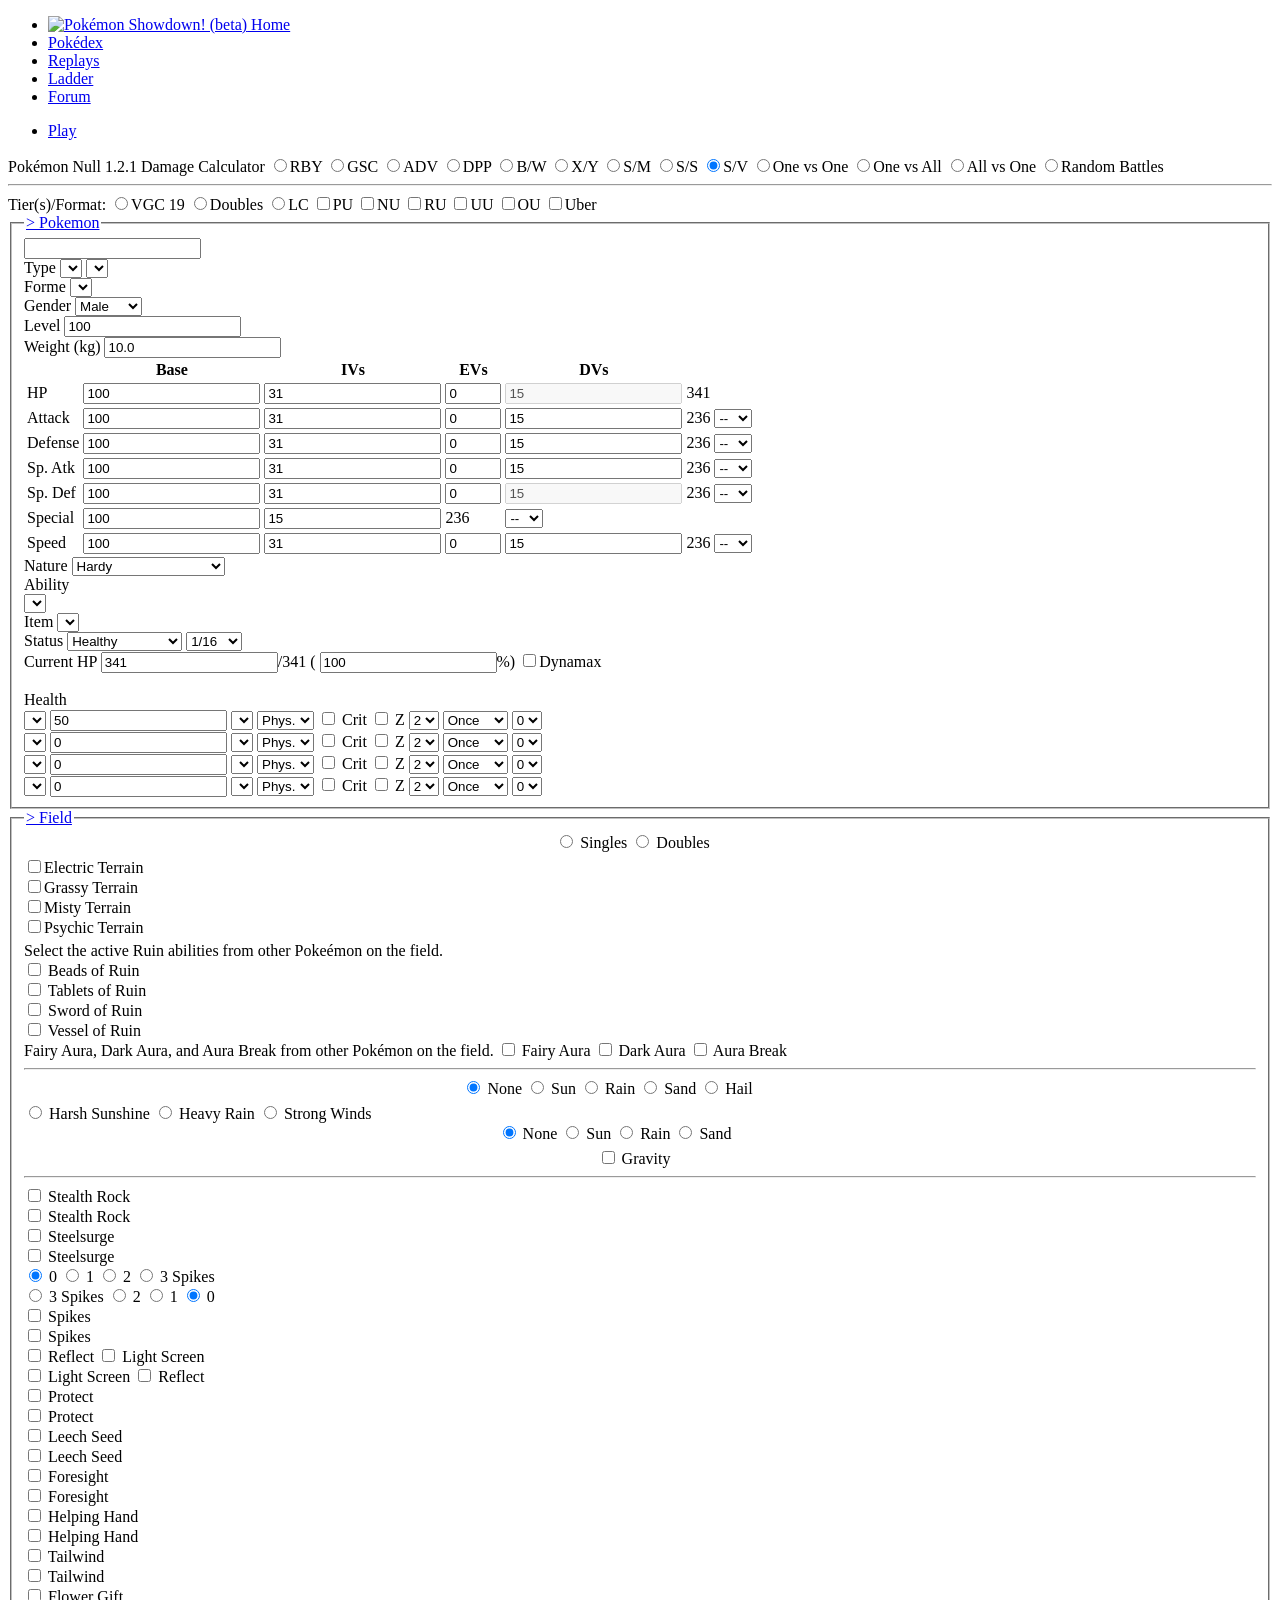
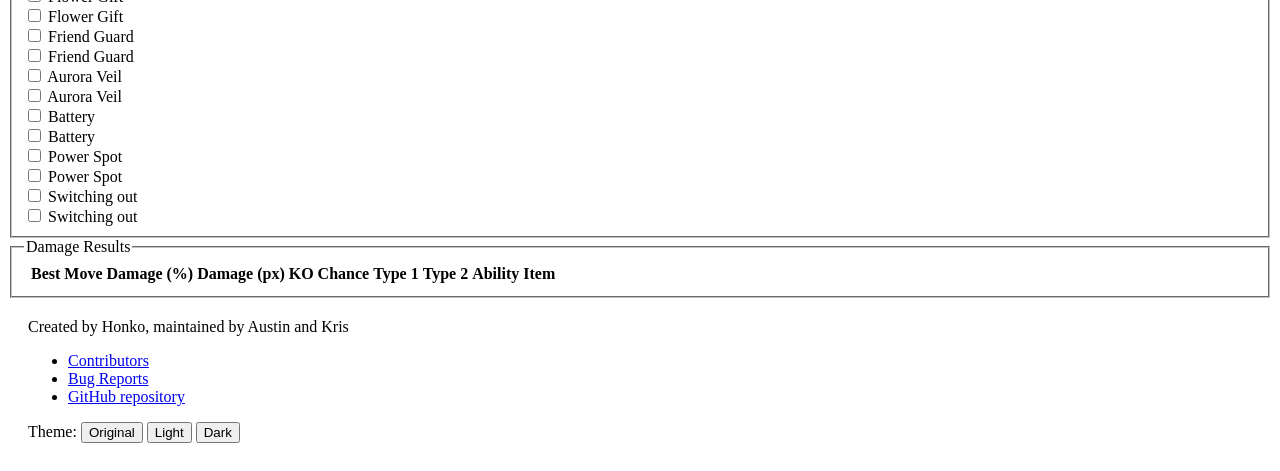
==== docs/honkalculate.html @ 940d75d3 "updated for 1.2.1 updated sets added prestatus function on opponents side" ====
<!DOCTYPE html>
<html lang="en">

<head>
    <meta charset="UTF-8" />
    <title>Pok&eacute;mon Null 1.2.1 Damage Calculator</title>
    <link type="text/css" rel="stylesheet" href="./css/vendor/bootstrap.css" />
    <link type="text/css" rel="stylesheet" href="https://cdn.datatables.net/1.10.4/css/jquery.dataTables.min.css" />
    <link type="text/css" rel="stylesheet" href="https://cdn.datatables.net/colvis/1.1.1/css/dataTables.colVis.css" />
    <link type="text/css" rel="stylesheet" href="./js/vendor/select2/select2.css" />
    <link type="text/css" rel="stylesheet" href="./css/main.css?" />
    <link type="text/css" rel="stylesheet" href="./css/dark-theme.css" id="dark-theme-styles">
    <link type="text/css" rel="stylesheet" href="./css/theme-original-dark.css" id="theme-original-dark-styles">
    <!-- Global site tag (gtag.js) - Google Analytics -->
    <script async src="https://www.googletagmanager.com/gtag/js?id=UA-26211653-3"></script>
    <script>
        window.dataLayer = window.dataLayer || [];
        function gtag(){dataLayer.push(arguments);}
        gtag('js', new Date());

        gtag('config', 'UA-26211653-3');

        window.onerror = function(err, uri, line) {
            gtag('event', 'exception', {'description': uri + ':' + line + ': ' + err});
            return false;
        };
    </script>
        <!-- Immediately loads the dark theme in order to reduce FOIT -->
        <script>
            (function () {
                var el = document.getElementById('dark-theme-styles');
                var theme = localStorage.getItem('theme');
                if (theme !== 'light' && theme !== 'dark' && theme !== 'original') {
                    var legacy = localStorage.getItem('darkTheme');
                    if (legacy === 'true') theme = 'dark';
                    else if (legacy === 'false') theme = 'light';
                    else theme = 'original';
                }
                if (theme === 'light') {
                    el.disabled = true;
                    document.documentElement.style.setProperty('--fieldset-color', 'white');
                } else {
                    el.disabled = false;
                    document.documentElement.style.removeProperty('--fieldset-color');
                    if (theme === 'original') {
                        document.documentElement.classList.add('theme-original-dark');
                    }
                }
            })();
        </script>
</head>

<body class="dark-theme">

<div class="header"><div class="header-inner">
    <ul class="nav">
        <li><a class="button nav-first" href="//pokemonshowdown.com"><img src="./img/pokemonshowdownbeta.png" alt="Pok&eacute;mon Showdown! (beta)" /> Home</a></li>
        <li><a class="button" href="//dex.pokemonshowdown.com">Pok&eacute;dex</a></li>
        <li><a class="button" href="//replay.pokemonshowdown.com/">Replays</a></li>
        <li><a class="button" href="//pokemonshowdown.com/ladder/">Ladder</a></li>
        <li><a class="button nav-last" href="//pokemonshowdown.com/forums/">Forum</a></li>
    </ul>
    <ul class="nav nav-play">
        <li><a class="button greenbutton nav-first nav-last" href="//play.pokemonshowdown.com/">Play</a></li>
    </ul>
    <div style="clear:both"></div>
</div></div>
<div class="wrapper">

    <div>
        <span class="title-text">Pok&eacute;mon Null 1.2.1 Damage Calculator</span>
        <span class="genSelection" aria-labelledby="selectGenInstruction" role="radiogroup" title="Select the generation.">
            <input class="gen visually-hidden" type="radio" name="gen" value="1" id="gen1" /><label class="btn btn-small btn-left" for="gen1">RBY</label>
            <input class="gen visually-hidden" type="radio" name="gen" value="2" id="gen2" /><label class="btn btn-small btn-mid" for="gen2">GSC</label>
            <input class="gen visually-hidden" type="radio" name="gen" value="3" id="gen3" /><label class="btn btn-small btn-mid" for="gen3">ADV</label>
            <input class="gen visually-hidden" type="radio" name="gen" value="4" id="gen4" /><label class="btn btn-small btn-mid" for="gen4">DPP</label>
            <input class="gen visually-hidden" type="radio" name="gen" value="5" id="gen5" /><label class="btn btn-small btn-mid" for="gen5">B/W</label>
            <input class="gen visually-hidden" type="radio" name="gen" value="6" id="gen6" /><label class="btn btn-small btn-mid" for="gen6">X/Y</label>
            <input class="gen visually-hidden" type="radio" name="gen" value="7" id="gen7" /><label class="btn btn-small btn-mid" for="gen7">S/M</label>
			   <input class="gen visually-hidden" type="radio" name="gen" value="8" id="gen8" /><label class="btn btn-small btn-mid" for="gen8">S/S</label>
			   <input class="gen visually-hidden" type="radio" name="gen" value="9" id="gen9" checked="checked" /><label class="btn btn-small btn-right gen-specific g9" for="gen9">S/V</label>
        </span>
        <span class="modeSelection" aria-labelledby="selectModeInstruction" role="radiogroup" title="Select the calculator's mode of function.">
            <input class="mode visually-hidden" type="radio" name="mode" id="one-vs-one" /><label class="btn btn-left" for="one-vs-one">One vs One</label>
            <input class="mode visually-hidden" type="radio" name="mode" id="one-vs-all" /><label class="btn btn-mid" for="one-vs-all">One vs All</label>
            <input class="mode visually-hidden" type="radio" name="mode" id="all-vs-one" /><label class="btn btn-mid" for="all-vs-one">All vs One</label>
            <input class="mode visually-hidden" type="radio" name="mode" id="randoms" /><label class="btn btn-right" for="randoms">Random Battles</label>
        </span>
    </div>
    <hr />
    <div>
        <span class="title-text">Tier(s)/Format: </span>
        <span class="tiers" title="Select the tier(s)/format.">
            <input class="visually-hidden" type="radio" name="tier" id="VGC17" /><label class="btn btn-left gen-specific g7" for="VGC19">VGC 19</label>
            <input class="visually-hidden" type="radio" name="tier" id="Doubles" /><label class="btn btn-mid gen-specific g5 g6 g7 g8 g9" for="Doubles">Doubles</label>
            <input class="visually-hidden" type="radio" name="tier" id="LC" /><label class="btn btn-mid gen-specific g4 g5 g6 g7 g8 g9" for="LC">LC</label>
            <input class="visually-hidden" type="checkbox" name="tier" id="PU" /><label class="btn btn-mid gen-specific g6 g7 g8 g9" for="PU">PU</label>
            <input class="visually-hidden" type="checkbox" name="tier" id="NU" /><label class="btn btn-mid gen-specific g3 g4 g5 g6 g7 g8 g9" for="NU">NU</label>
            <input class="visually-hidden" type="checkbox" name="tier" id="RU" /><label class="btn btn-mid gen-specific g5 g6 g7 g8 g9" for="RU">RU</label>
            <input class="visually-hidden" type="checkbox" name="tier" id="UU" /><label class="btn btn-mid" for="UU">UU</label>
            <input class="visually-hidden" type="checkbox" name="tier" id="OU" /><label class="btn btn-mid" for="OU">OU</label>
            <input class="visually-hidden" type="checkbox" name="tier" id="Uber" /><label class="btn btn-right" for="Uber">Uber</label>
    </span>
    </div>

</div>

    <div class="panel-group" id="accordion">
        <fieldset class="panel panel-default poke-info" id="p1">
            <legend class="panel-heading panel-title">
                <a data-toggle="collapse" data-parent="#accordion" href="#collapseOne" class="collapsible-link">> Pokemon</a>
            </legend>
            <div id="collapseOne" class="panel-collapse collapse in">
                <div class="panel-body">
                    <input type="text" class="set-selector" />
                    <div class="info-group top">
                        <div>
                            <label>Type</label>
                            <select class="type1 terrain-trigger"></select>
                            <select class="type2 terrain-trigger"></select>
                        </div>
                        <div class="hide">
                            <label>Forme</label>
                            <select class="forme calc-trigger"></select>
                        </div>
                        <div class="hide">
                            <label>Gender</label>
                            <select class="gender calc-trigger"><option></option><option selected="selected">Male</option><option>Female</option></select>
                        </div>
                        <div>
                            <label>Level</label>
                            <input class="level" value="100" />
                        </div>
                        <div class="hide">
                            <label>Weight (kg)</label>
                            <input class="weight" value="10.0" />
                        </div>
                    </div>
                    <div class="info-group">
                        <table>
                            <tr>
                                <th></th>
                                <th>Base</th>
                                <th class="gen-specific g3 g4 g5 g6 g7 g8 g9">IVs</th>
                                <th class="gen-specific g3 g4 g5 g6 g7 g8 g9">EVs</th>
                                <th class="gen-specific g1 g2 hide">DVs</th>
                                <th></th>
                                <th></th>
                            </tr>
                            <tr class="hp">
                                <td>
                                    <label>HP</label>
                                </td>
                                <td>
                                    <input class="base" value="100" />
                                </td>
                                <td class="gen-specific g3 g4 g5 g6 g7 g8 g9">
                                    <input class="ivs" value="31" />
                                </td>
                                <td class="gen-specific g3 g4 g5 g6 g7 g8 g9">
                                    <input class="evs" type="number" min="0" max="252" step="4" value="0" />
                                </td>
                                <td class="gen-specific g1 g2 hide">
                                    <input class="dvs" value="15" disabled="disabled" />
                                </td>
                                <td><span class="total">341</span>
                                </td>
                                <td></td>
                            </tr>
                            <tr class="at">
                                <td>
                                    <label>Attack</label>
                                </td>
                                <td>
                                    <input class="base" value="100" />
                                </td>
                                <td class="gen-specific g3 g4 g5 g6 g7 g8 g9">
                                    <input class="ivs" value="31" />
                                </td>
                                <td class="gen-specific g3 g4 g5 g6 g7 g8 g9">
                                    <input class="evs" type="number" min="0" max="252" step="4" value="0" />
                                </td>
                                <td class="gen-specific g1 g2 hide">
                                    <input class="dvs" value="15" />
                                </td>
                                <td><span class="total">236</span>
                                </td>
                                <td>
                                    <select class="boost">
                                        <option value="6">+6</option>
                                        <option value="5">+5</option>
                                        <option value="4">+4</option>
                                        <option value="3">+3</option>
                                        <option value="2">+2</option>
                                        <option value="1">+1</option>
                                        <option value="0" selected="selected">--</option>
                                        <option value="-1">-1</option>
                                        <option value="-2">-2</option>
                                        <option value="-3">-3</option>
                                        <option value="-4">-4</option>
                                        <option value="-5">-5</option>
                                        <option value="-6">-6</option>
                                    </select>
                                </td>
                            </tr>
                            <tr class="df">
                                <td>
                                    <label>Defense</label>
                                </td>
                                <td>
                                    <input class="base" value="100" />
                                </td>
                                <td class="gen-specific g3 g4 g5 g6 g7 g8 g9">
                                    <input class="ivs" value="31" />
                                </td>
                                <td class="gen-specific g3 g4 g5 g6 g7 g8 g9">
                                    <input class="evs" type="number" min="0" max="252" step="4" value="0" />
                                </td>
                                <td class="gen-specific g1 g2 hide">
                                    <input class="dvs" value="15" />
                                </td>
                                <td><span class="total">236</span>
                                </td>
                                <td>
                                    <select class="boost">
                                        <option value="6">+6</option>
                                        <option value="5">+5</option>
                                        <option value="4">+4</option>
                                        <option value="3">+3</option>
                                        <option value="2">+2</option>
                                        <option value="1">+1</option>
                                        <option value="0" selected="selected">--</option>
                                        <option value="-1">-1</option>
                                        <option value="-2">-2</option>
                                        <option value="-3">-3</option>
                                        <option value="-4">-4</option>
                                        <option value="-5">-5</option>
                                        <option value="-6">-6</option>
                                    </select>
                                </td>
                            </tr>
                            <tr class="sa gen-specific g2 g3 g4 g5 g6 g7 g8 g9">
                                <td>
                                    <label>Sp. Atk</label>
                                </td>
                                <td>
                                    <input class="base" value="100" />
                                </td>
                                <td class="gen-specific g3 g4 g5 g6 g7 g8 g9">
                                    <input class="ivs" value="31" />
                                </td>
                                <td class="gen-specific g3 g4 g5 g6 g7 g8 g9">
                                    <input class="evs" type="number" min="0" max="252" step="4" value="0" />
                                </td>
                                <td class="gen-specific g1 g2 hide">
                                    <input class="dvs" value="15" />
                                </td>
                                <td><span class="total">236</span>
                                </td>
                                <td>
                                    <select class="boost">
                                        <option value="6">+6</option>
                                        <option value="5">+5</option>
                                        <option value="4">+4</option>
                                        <option value="3">+3</option>
                                        <option value="2">+2</option>
                                        <option value="1">+1</option>
                                        <option value="0" selected="selected">--</option>
                                        <option value="-1">-1</option>
                                        <option value="-2">-2</option>
                                        <option value="-3">-3</option>
                                        <option value="-4">-4</option>
                                        <option value="-5">-5</option>
                                        <option value="-6">-6</option>
                                    </select>
                                </td>
                            </tr>
                            <tr class="sd gen-specific g2 g3 g4 g5 g6 g7 g8 g9">
                                <td>
                                    <label>Sp. Def</label>
                                </td>
                                <td>
                                    <input class="base" value="100" />
                                </td>
                                <td class="gen-specific g3 g4 g5 g6 g7 g8 g9">
                                    <input class="ivs" value="31" />
                                </td>
                                <td class="gen-specific g3 g4 g5 g6 g7 g8 g9">
                                    <input class="evs" type="number" min="0" max="252" step="4" value="0" />
                                </td>
                                <td class="gen-specific g1 g2 hide">
                                    <input class="dvs" value="15" disabled="disabled" />
                                </td>
                                <td><span class="total">236</span>
                                </td>
                                <td>
                                    <select class="boost">
                                        <option value="6">+6</option>
                                        <option value="5">+5</option>
                                        <option value="4">+4</option>
                                        <option value="3">+3</option>
                                        <option value="2">+2</option>
                                        <option value="1">+1</option>
                                        <option value="0" selected="selected">--</option>
                                        <option value="-1">-1</option>
                                        <option value="-2">-2</option>
                                        <option value="-3">-3</option>
                                        <option value="-4">-4</option>
                                        <option value="-5">-5</option>
                                        <option value="-6">-6</option>
                                    </select>
                                </td>
                            </tr>
                            <tr class="sl gen-specific g1 hide">
                                <td>
                                    <label>Special</label>
                                </td>
                                <td>
                                    <input class="base" value="100" />
                                </td>
                                <td>
                                    <input class="dvs" value="15" />
                                </td>
                                <td><span class="total">236</span>
                                </td>
                                <td>
                                    <select class="boost">
                                        <option value="6">+6</option>
                                        <option value="5">+5</option>
                                        <option value="4">+4</option>
                                        <option value="3">+3</option>
                                        <option value="2">+2</option>
                                        <option value="1">+1</option>
                                        <option value="0" selected="selected">--</option>
                                        <option value="-1">-1</option>
                                        <option value="-2">-2</option>
                                        <option value="-3">-3</option>
                                        <option value="-4">-4</option>
                                        <option value="-5">-5</option>
                                        <option value="-6">-6</option>
                                    </select>
                                </td>
                            </tr>
                            <tr class="sp">
                                <td>
                                    <label>Speed</label>
                                </td>
                                <td>
                                    <input class="base" value="100" />
                                </td>
                                <td class="gen-specific g3 g4 g5 g6 g7 g8 g9">
                                    <input class="ivs" value="31" />
                                </td>
                                <td class="gen-specific g3 g4 g5 g6 g7 g8 g9">
                                    <input class="evs" type="number" min="0" max="252" step="4" value="0" />
                                </td>
                                <td class="gen-specific g1 g2 hide">
                                    <input class="dvs" value="15" />
                                </td>
                                <td><span class="total">236</span>
                                </td>
                                <td>
                                    <select class="boost">
                                        <option value="6">+6</option>
                                        <option value="5">+5</option>
                                        <option value="4">+4</option>
                                        <option value="3">+3</option>
                                        <option value="2">+2</option>
                                        <option value="1">+1</option>
                                        <option value="0" selected="selected">--</option>
                                        <option value="-1">-1</option>
                                        <option value="-2">-2</option>
                                        <option value="-3">-3</option>
                                        <option value="-4">-4</option>
                                        <option value="-5">-5</option>
                                        <option value="-6">-6</option>
                                    </select>
                                </td>
                            </tr>
                        </table>
                    </div>
                    <div class="info-group info-selectors">
                        <div class="gen-specific g3 g4 g5 g6 g7 g8 g9">
                            <label>Nature</label>
                            <select class="nature">
                                <option value="Adamant">Adamant (+Atk, -SpA)</option>
                                <option value="Bashful">Bashful</option>
                                <option value="Bold">Bold (+Def, -Atk)</option>
                                <option value="Brave">Brave (+Atk, -Spe)</option>
                                <option value="Calm">Calm (+SpD, -Atk)</option>
                                <option value="Careful">Careful (+SpD, -SpA)</option>
                                <option value="Docile">Docile</option>
                                <option value="Gentle">Gentle (+SpD, -Def)</option>
                                <option value="Hardy" selected="selected">Hardy</option>
                                <option value="Hasty">Hasty (+Spe, -Def)</option>
                                <option value="Impish">Impish (+Def, -SpA)</option>
                                <option value="Jolly">Jolly (+Spe, -SpA)</option>
                                <option value="Lax">Lax (+Def, -SpD)</option>
                                <option value="Lonely">Lonely (+Atk, -Def)</option>
                                <option value="Mild">Mild (+SpA, -Def)</option>
                                <option value="Modest">Modest (+SpA, -Atk)</option>
                                <option value="Naive">Naive (+Spe, -SpD)</option>
                                <option value="Naughty">Naughty (+Atk, -SpD)</option>
                                <option value="Quiet">Quiet (+SpA, -Spe)</option>
                                <option value="Quirky">Quirky</option>
                                <option value="Rash">Rash (+SpA, -SpD)</option>
                                <option value="Relaxed">Relaxed (+Def, -Spe)</option>
                                <option value="Sassy">Sassy (+SpD, -Spe)</option>
                                <option value="Serious">Serious</option>
                                <option value="Timid">Timid (+Spe, -Atk)</option>
                            </select>
                        </div>
                        <div class="gen-specific g3 g4 g5 g6 g7 g8 g9">
                            <label>Ability</label>
                            <div class="ability-and-boost-wrap">
                                <select class="ability terrain-trigger"></select>
                                <select hidden aria-label="Boosted Stat" title="What stat is boosted by this ability?" class="boostedStat calc-trigger">
                                    <option value="auto">Auto-Select</option>
                                    <option value="">Inactive</option>
                                    <option value="atk">Attack</option>
                                    <option value="def">Defense</option>
                                    <option value="spa">Special Attack</option>
                                    <option value="spd">Special Defense</option>
                                    <option value="spe">Speed</option>
                                </select>
                                <select hidden aria-label="Allies fainted" class="alliesFainted calc-trigger">
                                    <option value="0">Zero allies fainted</option>
                                    <option value="1">One ally fainted</option>
                                    <option value="2">Two allies fainted</option>
                                    <option value="3">Three allies fainted</option>
                                    <option value="4">Four allies fainted</option>
                                    <option value="5">Five allies fainted</option>
                                </select>
                            </div>
                            <input hidden type="checkbox" title= "Is this ability active?" class="abilityToggle">
                        </div>
                        <div class="gen-specific g2 g3 g4 g5 g6 g7 g8 g9">
                            <label>Item</label>
                            <select class="item terrain-trigger"></select>
                        </div>
                        <div>
                            <label>Status</label>
                            <select class="status">
                                <option value="Healthy">Healthy</option>
                                <option value="Poisoned">Poisoned</option>
                                <option value="Badly Poisoned">Badly Poisoned</option>
                                <option value="Burned">Burned</option>
                                <option value="Paralyzed">Paralyzed</option>
                                <option value="Asleep">Asleep</option>
                                <option value="Frozen">Frozen</option>
                            </select>
                            <select class="toxic-counter hide">
                                <option value="1">1/16</option>
                                <option value="2">2/16</option>
                                <option value="3">3/16</option>
                                <option value="4">4/16</option>
                                <option value="5">5/16</option>
                                <option value="6">6/16</option>
                                <option value="7">7/16</option>
                                <option value="8">8/16</option>
                                <option value="9">9/16</option>
                                <option value="10">10/16</option>
                                <option value="11">11/16</option>
                                <option value="12">12/16</option>
                                <option value="13">13/16</option>
                                <option value="14">14/16</option>
                                <option value="15">15/16</option>
                            </select>
                        </div>
                    </div>
                    <div class="info-group">
                        <label>Current HP</label>
                        <input class="current-hp" value="341" />/<span class="max-hp">341</span> (
                        <input class="percent-hp" value="100" />%)
						 <input class="max calc-trigger btn-input" type="checkbox" id="maxL" /><label class="btn btn-wide gen-specific g8 g9" for="maxL" title="Use the corresponding Max Move?">Dynamax</label>
                        <br />
                        <br />
                        Health <div class="hpbar"></div>
                    </div>
                    <div class="move1">
                        <select class="move-selector small-select"></select>
                        <input class="move-bp" value="50" />
                        <select class="move-type"></select>
                        <select class="move-cat gen-specific g4 g5 g6 g7 g8 g9">
                            <option value="Physical">Phys.</option>
                            <option value="Special">Spec.</option>
                        </select>
                        <input class="move-crit visually-hidden" type="checkbox" id="critL1" />
                        <label class="btn crit-btn" for="critL1" title="Force this attack to be a critical hit?">Crit</label>
                        <input class="move-z visually-hidden" type="checkbox" id="zL1"/>
                        <label class="btn z-btn gen-specific g7" for="zL1" title="Make this attack a Z-move?">Z</label>
                        <select class="move-hits hide">
                            <option value="2">2</option>
                            <option value="3">3</option>
                            <option value="4">4</option>
                            <option value="5">5</option>
                        </select>
                        <select class="stat-drops calc-trigger hide" title="How many times was this move used in a row?">
                            <option value="1">Once</option>
                            <option value="2">Twice</option>
                            <option value="3">3 times</option>
                            <option value="4">4 times</option>
                            <option value="5">5 times</option>
                        </select>
                        <select class="metronome calc-trigger hide" title="How many times was this move successfully and consecutively used while holding Metronome before this turn?">
                            <option value="0">0</option>
                            <option value="1">1</option>
                            <option value="2">2</option>
                            <option value="3">3</option>
                            <option value="4">4</option>
                            <option value="5">5</option>
                        </select>
                    </div>
                    <div class="move2">
                        <select class="move-selector small-select"></select>
                        <input class="move-bp" value="0" />
                        <select class="move-type"></select>
                        <select class="move-cat gen-specific g4 g5 g6 g7 g8 g9">
                            <option value="Physical">Phys.</option>
                            <option value="Special">Spec.</option>
                        </select>
                        <input class="move-crit visually-hidden" type="checkbox" id="critL2" />
                        <label class="btn crit-btn" for="critL2" title="Force this attack to be a critical hit?">Crit</label>
                        <input class="move-z visually-hidden" type="checkbox" id="zL2"/>
                        <label class="btn z-btn gen-specific g7" for="zL2" title="Make this attack a Z-move?">Z</label>
                        <select class="move-hits hide">
                            <option value="2">2</option>
                            <option value="3">3</option>
                            <option value="4">4</option>
                            <option value="5">5</option>
                        </select>
                        <select class="stat-drops calc-trigger hide" title="How many times was this move used in a row?">
                            <option value="1">Once</option>
                            <option value="2">Twice</option>
                            <option value="3">3 times</option>
                            <option value="4">4 times</option>
                            <option value="5">5 times</option>
                        </select>
                        <select class="metronome calc-trigger hide" title="How many times was this move successfully and consecutively used while holding Metronome before this turn?">
                            <option value="0">0</option>
                            <option value="1">1</option>
                            <option value="2">2</option>
                            <option value="3">3</option>
                            <option value="4">4</option>
                            <option value="5">5</option>
                        </select>
                    </div>
                    <div class="move3">
                        <select class="move-selector small-select"></select>
                        <input class="move-bp" value="0" />
                        <select class="move-type"></select>
                        <select class="move-cat gen-specific g4 g5 g6 g7 g8 g9">
                            <option value="Physical">Phys.</option>
                            <option value="Special">Spec.</option>
                        </select>
                        <input class="move-crit visually-hidden" type="checkbox" id="critL3" />
                        <label class="btn crit-btn" for="critL3" title="Force this attack to be a critical hit?">Crit</label>
                        <input class="move-z visually-hidden" type="checkbox" id="zL3"/>
                        <label class="btn z-btn gen-specific g7" for="zL3" title="Make this attack a Z-move?">Z</label>
                        <select class="move-hits hide">
                            <option value="2">2</option>
                            <option value="3">3</option>
                            <option value="4">4</option>
                            <option value="5">5</option>
                        </select>
                        <select class="stat-drops calc-trigger hide" title="How many times was this move used in a row?">
                            <option value="1">Once</option>
                            <option value="2">Twice</option>
                            <option value="3">3 times</option>
                            <option value="4">4 times</option>
                            <option value="5">5 times</option>
                        </select>
                        <select class="metronome calc-trigger hide" title="How many times was this move successfully and consecutively used while holding Metronome before this turn?">
                            <option value="0">0</option>
                            <option value="1">1</option>
                            <option value="2">2</option>
                            <option value="3">3</option>
                            <option value="4">4</option>
                            <option value="5">5</option>
                        </select>
                    </div>
                    <div class="move4">
                        <select class="move-selector small-select"></select>
                        <input class="move-bp" value="0" />
                        <select class="move-type"></select>
                        <select class="move-cat gen-specific g4 g5 g6 g7 g8 g9">
                            <option value="Physical">Phys.</option>
                            <option value="Special">Spec.</option>
                        </select>
                        <input class="move-crit visually-hidden" type="checkbox" id="critL4" />
                        <label class="btn crit-btn" for="critL4" title="Force this attack to be a critical hit?">Crit</label>
                        <input class="move-z visually-hidden" type="checkbox" id="zL4"/>
                        <label class="btn z-btn gen-specific g7" for="zL4" title="Make this attack a Z-move?">Z</label>
                        <select class="move-hits hide">
                            <option value="2">2</option>
                            <option value="3">3</option>
                            <option value="4">4</option>
                            <option value="5">5</option>
                        </select>
                        <select class="stat-drops calc-trigger hide" title="How many times was this move used in a row?">
                            <option value="1">Once</option>
                            <option value="2">Twice</option>
                            <option value="3">3 times</option>
                            <option value="4">4 times</option>
                            <option value="5">5 times</option>
                        </select>
                        <select class="metronome calc-trigger hide" title="How many times was this move successfully and consecutively used while holding Metronome before this turn?">
                            <option value="0">0</option>
                            <option value="1">1</option>
                            <option value="2">2</option>
                            <option value="3">3</option>
                            <option value="4">4</option>
                            <option value="5">5</option>
                        </select>
                    </div>
                </div>
            </div>
        </fieldset>
        <fieldset class="panel panel-default field-info">
            <legend class="panel-heading panel-title">
                <a data-toggle="collapse" data-parent="#accordion" href="#collapseTwo" class="collapsible-link">> Field</a>
            </legend>
            <div id="collapseTwo" class="panel-collapse collapse">
                <div class="panel-body">
                    <div class="gen-specific g3 g4 g5 g6 g7 g8 g9" style="width: 10.6em; margin: 0 auto 5px;" title="Select the battle format.">
                        <input class="visually-hidden" type="radio" name="format" value="Singles" id="singles-format" />
                        <label class="btn btn-left" for="singles-format">Singles</label>
                        <input class="visually-hidden" type="radio" name="format" value="Doubles" id="doubles-format" />
                        <label class="btn btn-right" for="doubles-format">Doubles</label>
                    </div>
                    <div title="Select the current terrain.">
                        <div class="terrain-button-grid">
                            <div class="terrain-cell gen-specific g6 g7 g8 g9">
                                <input class="visually-hidden terrain-trigger calc-trigger" type="checkbox" name="terrain" value="Electric" id="electric" /><label class="btn btn-xxxwide btn-left" for="electric">Electric Terrain</label>
                            </div>
                            <div class="terrain-cell gen-specific g6 g7 g8 g9">
                                <input class="visually-hidden terrain-trigger calc-trigger" type="checkbox" name="terrain" value="Grassy" id="grassy" /><label class="btn btn-xxxwide btn-mid" for="grassy">Grassy Terrain</label>
                            </div>
                            <div class="terrain-cell gen-specific g6 g7 g8 g9">
                                <input class="visually-hidden terrain-trigger calc-trigger" type="checkbox" name="terrain" value="Misty" id="misty" /><label class="btn btn-xxxwide btn-right" for="misty">Misty Terrain</label>
                            </div>
                            <div class="terrain-cell terrain-cell-span-mid gen-specific g7 g8 g9">
                                <input class="visually-hidden terrain-trigger calc-trigger" type="checkbox" name="terrain" value="Psychic" id="psychic" /><label class="btn btn-xxxwide btn-mid" for="psychic">Psychic Terrain</label>
                            </div>
                        </div>
                    </div>
						  <div aria-labelledby="selectRuinInstruction selectFieldAuraInstruction" class="gen-specific g9 format-specific doubles" role="group" style="margin: 5px auto auto;" title="Ruin abilities and Fairy/Dark Aura / Aura Break from other Pok&eacute;mon on the field (doubles).">
								<span class="visually-hidden" id="selectRuinInstruction">Select the active Ruin abilities from other Poke&eacute;mon on the field.</span>
								<div class="ruin-button-grid">
									<div class="ruin-cell">
										<input class="visually-hidden calc-trigger" type="checkbox" name="ruin" value="Beads" id="beads" />
										<label class="btn btn-xxxwide btn-left" for="beads">Beads of Ruin</label>
									</div>
									<div class="ruin-cell">
										<input class="visually-hidden calc-trigger" type="checkbox" name="ruin" value="Tablets" id="tablets" />
										<label class="btn btn-xxxwide btn-mid" for="tablets">Tablets of Ruin</label>
									</div>
									<div class="ruin-cell">
										<input class="visually-hidden calc-trigger" type="checkbox" name="ruin" value="Sword" id="sword" />
										<label class="btn btn-xxxwide btn-right" for="sword">Sword of Ruin</label>
									</div>
									<div class="ruin-cell ruin-cell-span-mid">
										<input class="visually-hidden calc-trigger" type="checkbox" name="ruin" value="Vessel" id="vessel" />
										<label class="btn btn-xxxwide btn-mid" for="vessel">Vessel of Ruin</label>
									</div>
								</div>
								<div class="field-aura-row">
								<span class="visually-hidden" id="selectFieldAuraInstruction">Fairy Aura, Dark Aura, and Aura Break from other Pok&eacute;mon on the field.</span>
								<input class="visually-hidden calc-trigger" type="checkbox" id="field-fairy-aura" />
								<label class="btn btn-xxxwide btn-left" for="field-fairy-aura">Fairy Aura</label>
								<input class="visually-hidden calc-trigger" type="checkbox" id="field-dark-aura" />
								<label class="btn btn-xxxwide btn-mid" for="field-dark-aura">Dark Aura</label>
								<input class="visually-hidden calc-trigger" type="checkbox" id="field-aura-break" />
								<label class="btn btn-xxxwide btn-right" for="field-aura-break">Aura Break</label>
								</div>
						  </div>
                    <hr class="gen-specific g6 g7 g8 g9" />
                    <div class="gen-specific g3 g4 g5 g6 g7 g8 g9" style="width: 22.2em; margin: 5px auto;" title="Select the current weather condition.">
                        <input class="visually-hidden" type="radio" name="weather" value="" id="clear" checked="checked" />
                        <label class="btn btn-small btn-left" for="clear">None</label>
                        <input class="visually-hidden" type="radio" name="weather" value="Sun" id="sun" />
                        <label class="btn btn-small btn-mid" for="sun">Sun</label>
                        <input class="visually-hidden" type="radio" name="weather" value="Rain" id="rain" />
                        <label class="btn btn-small btn-mid" for="rain">Rain</label>
                        <input class="visually-hidden" type="radio" name="weather" value="Sand" id="sand" />
                        <label class="btn btn-small btn-mid" for="sand">Sand</label>
                        <input class="visually-hidden" type="radio" name="weather" value="Hail" id="hail" />
                        <label class="btn btn-small btn-right" for="hail">Hail</label>
                    </div>
                    <div class="gen-specific g6 g7 g8 g9" title="Select the current weather condition.">
                        <input class="visually-hidden" type="radio" name="weather" value="Harsh Sunshine" id="harsh-sunshine" />
                        <label class="btn btn-xxxwide btn-left" for="harsh-sunshine">Harsh Sunshine</label>
                        <input class="visually-hidden" type="radio" name="weather" value="Heavy Rain" id="heavy-rain" />
                        <label class="btn btn-xxxwide btn-mid" for="heavy-rain">Heavy Rain</label>
                        <input class="visually-hidden" type="radio" name="weather" value="Strong Winds" id="strong-winds" />
                        <label class="btn btn-xxxwide btn-right" for="strong-winds">Strong Winds</label>
                    </div>
                    <div class="gen-specific g2 hide" style="width: 17.8em; margin: 0 auto 5px;" title="Select the current weather condition.">
                        <input class="visually-hidden" type="radio" name="gscWeather" value="" id="gscClear" checked="checked" />
                        <label class="btn btn-small btn-left" for="gscClear">None</label>
                        <input class="visually-hidden" type="radio" name="gscWeather" value="Sun" id="gscSun" />
                        <label class="btn btn-small btn-mid" for="gscSun">Sun</label>
                        <input class="visually-hidden" type="radio" name="gscWeather" value="Rain" id="gscRain" />
                        <label class="btn btn-small btn-mid" for="gscRain">Rain</label>
                        <input class="visually-hidden" type="radio" name="gscWeather" value="Sand" id="gscSand" />
                        <label class="btn btn-small btn-right" for="gscSand">Sand</label>
                    </div>
                    <div class="gen-specific g4 g5 g6 g7 g8 g9" style="width: 5.3em; margin: 5px auto;" title="Is gravity in effect?">
                        <input class="visually-hidden" type="checkbox" id="gravity" />
                        <label class="btn" for="gravity">Gravity</label>
                    </div>
                    <hr class="gen-specific g2 g3 g4 g5 g6 g7 g8 g9" />
                    <div class="btn-group gen-specific g4 g5 g6 g7 g8">
                        <div class="left" title="Is Stealth Rock affecting this side of the field?">
                            <input class="visually-hidden" type="checkbox" id="srL" />
                            <label class="btn btn-xwide" for="srL">Stealth Rock</label>
                        </div>
                        <div class="right" title="Is Stealth Rock affecting this side of the field?">
                            <input class="visually-hidden" type="checkbox" id="srR" />
                            <label class="btn btn-xwide" for="srR">Stealth Rock</label>
                        </div>
                    </div>
						 <div class="btn-group gen-specific g8 g9">
                        <div class="left" title="Is Steelsurge affecting this side of the field?">
                            <input class="visually-hidden" type="checkbox" id="steelsurgeL" />
                            <label class="btn btn-xwide" for="steelsurgeL">Steelsurge</label>
                        </div>
                        <div class="right" title="Is Steelsurge affecting this side of the field?">
                            <input class="visually-hidden" type="checkbox" id="steelsurgeR" />
                            <label class="btn btn-xwide" for="steelsurgeR">Steelsurge</label>
                        </div>
                    </div>
                    <div class="btn-group gen-specific g3 g4 g5 g6 g7 g8 g9">
                        <div class="left" title="Are there Spikes on this side of the field?">
                            <input class="visually-hidden" type="radio" name="spikesL" value="0" id="spikesL0" checked="checked" />
                            <label class="btn btn-xsmall btn-left" for="spikesL0">0</label>
                            <input class="visually-hidden" type="radio" name="spikesL" value="1" id="spikesL1" />
                            <label class="btn btn-xsmall btn-mid" for="spikesL1">1</label>
                            <input class="visually-hidden" type="radio" name="spikesL" value="2" id="spikesL2" />
                            <label class="btn btn-xsmall btn-mid" for="spikesL2">2</label>
                            <input class="visually-hidden" type="radio" name="spikesL" value="3" id="spikesL3" />
                            <label class="btn btn-wide btn-right" for="spikesL3">3 Spikes</label>
                        </div>
                        <div class="right" title="Are there Spikes on this side of the field?">
                            <input class="visually-hidden" type="radio" name="spikesR" value="3" id="spikesR3" />
                            <label class="btn btn-wide btn-left" for="spikesR3">3 Spikes</label>
                            <input class="visually-hidden" type="radio" name="spikesR" value="2" id="spikesR2" />
                            <label class="btn btn-xsmall btn-mid" for="spikesR2">2</label>
                            <input class="visually-hidden" type="radio" name="spikesR" value="1" id="spikesR1" />
                            <label class="btn btn-xsmall btn-mid" for="spikesR1">1</label>
                            <input class="visually-hidden" type="radio" name="spikesR" value="0" id="spikesR0" checked="checked" />
                            <label class="btn btn-xsmall btn-right" for="spikesR0">0</label>
                        </div>
                    </div>
                    <div class="btn-group gen-specific g2">
                        <div class="left" title="Are there Spikes on this side of the field?">
                            <input class="visually-hidden" type="checkbox" id="gscSpikesL" />
                            <label class="btn" for="gscSpikesL">Spikes</label>
                        </div>
                        <div class="right" title="Are there Spikes on this side of the field?">
                            <input class="visually-hidden" type="checkbox" id="gscSpikesR" />
                            <label class="btn" for="gscSpikesR">Spikes</label>
                        </div>
                    </div>
                    <div class="btn-group">
                        <div class="left" title="Is this Pok&eacute;mon protected by Reflect and/or Light Screen?">
                            <input class="visually-hidden" type="checkbox" id="reflectL" />
                            <label class="btn btn-left" for="reflectL">Reflect</label>
                            <input class="visually-hidden" type="checkbox" id="lightScreenL" />
                            <label class="btn btn-xwide btn-right" for="lightScreenL">Light Screen</label>
                        </div>
                        <div class="right" title="Is this Pok&eacute;mon protected by Reflect and/or Light Screen?">
                            <input class="visually-hidden" type="checkbox" id="lightScreenR" />
                            <label class="btn btn-xwide btn-left" for="lightScreenR">Light Screen</label>
                            <input class="visually-hidden" type="checkbox" id="reflectR" />
                            <label class="btn btn-right" for="reflectR">Reflect</label>
                        </div>
                    </div>
                    <div class="btn-group gen-specific g2 g3 g4 g5 g6 g7 g8 g9">
                        <div class="left" title="Is this Pok&eacute;mon protected?">
                            <input class="visually-hidden" type="checkbox" id="protectL" />
                            <label class="btn btn-wide" for="protectL">Protect</label>
                        </div>
                        <div class="right" title="Is this Pok&eacute;mon protected?">
                            <input class="visually-hidden" type="checkbox" id="protectR" />
                            <label class="btn btn-wide" for="protectR">Protect</label>
                        </div>
                    </div>
                    <div class="btn-group">
                        <div class="left" title="Has this Pok&eacute;mon been affected by Leech Seed?">
                            <input class="visually-hidden" type="checkbox" id="leechSeedL" />
                            <label class="btn btn-wide" for="leechSeedL">Leech Seed</label>
                        </div>
                        <div class="right" title="Has this Pok&eacute;mon been affected by Leech Seed?">
                            <input class="visually-hidden" type="checkbox" id="leechSeedR" />
                            <label class="btn btn-wide" for="leechSeedR">Leech Seed</label>
                        </div>
                    </div>
                    <div class="btn-group gen-specific g2 g3 g4 g5 g6 g7 g8 g9">
                        <div class="left" title="Has this Pok&eacute;mon been revealed with Foresight or Odor Sleuth?">
                            <input class="visually-hidden" type="checkbox" id="foresightL" />
                            <label class="btn btn-wide" for="foresightL">Foresight</label>
                        </div>
                        <div class="right" title="Has this Pok&eacute;mon been revealed with Foresight or Odor Sleuth?">
                            <input class="visually-hidden" type="checkbox" id="foresightR" />
                            <label class="btn btn-wide" for="foresightR">Foresight</label>
                        </div>
                    </div>
                    <div class="btn-group gen-specific g3 g4 g5 g6 g7 g8 g9">
                        <div class="left" title="Has this Pok&eacute;mon's power been boosted by an ally's Helping Hand?">
                            <input class="visually-hidden" type="checkbox" id="helpingHandL" />
                            <label class="btn btn-xxwide" for="helpingHandL">Helping Hand</label>
                        </div>
                        <div class="right" title="Has this Pok&eacute;mon's power been boosted by an ally's Helping Hand?">
                            <input class="visually-hidden" type="checkbox" id="helpingHandR" />
                            <label class="btn btn-xxwide" for="helpingHandR">Helping Hand</label>
                        </div>
                    </div>
                    <div class="btn-group gen-specific g4 g5 g6 g7 g8 g9">
                        <div class="left" title="Has this Pok&eacute;mon's speed been boosted by Tailwind?">
                            <input class="visually-hidden" type="checkbox" id="tailwindL" />
                            <label class="btn btn-xxwide" for="tailwindL">Tailwind</label>
                        </div>
                        <div class="right" title="Has this Pok&eacute;mon's speed been boosted by Tailwind?">
                            <input class="visually-hidden" type="checkbox" id="tailwindR" />
                            <label class="btn btn-xxwide" for="tailwindR">Tailwind</label>
                        </div>
                    </div>
                    <tr class="gen-specific g4 g5 g6 g7 g8 g9">
                        <td><div class="left" title="Is the Pok&eacute;mon affected by an ally's Flower Gift?">
                            <div hidden id="selectFlowerGiftInstruction">Is the Pok&eacute;mon affected by an ally's Flower Gift?</div>
                            <input aria-describedby="selectFlowerGiftInstruction" class="visually-hidden calc-trigger" type="checkbox" id="flowerGiftL" />
                            <label class="btn btn-xxwide" for="flowerGiftL">Flower Gift</label>
                        </div></td>
                        <td><div class="right" title="Is the Pok&eacute;mon affected by an ally's Flower Gift?">
                            <input aria-describedby="selectFlowerGiftInstruction" class="visually-hidden calc-trigger" type="checkbox" id="flowerGiftR" />
                            <label class="btn btn-xxwide" for="flowerGiftR">Flower Gift</label>
                        </div></td>
                    </tr>
                    <div class="btn-group gen-specific g5 g6 g7 g8 g9">
                        <div class="left" title="Is the Pok&eacute;mon protected by an ally's Friend Guard?">
                            <input class="visually-hidden" type="checkbox" id="friendGuardL" />
                            <label class="btn btn-xxwide" for="friendGuardL">Friend Guard</label>
                        </div>
                        <div class="right" title="Is the Pok&eacute;mon protected by an ally's Friend Guard?">
                            <input class="visually-hidden" type="checkbox" id="friendGuardR" />
                            <label class="btn btn-xxwide" for="friendGuardR">Friend Guard</label>
                        </div>
                    </div>
                    <div class="btn-group gen-specific g7 g8 g9">
                        <div class="left" title="Is the Pok&eacute;mon protected by an ally's Aurora Veil?">
                            <input class="visually-hidden" type="checkbox" id="auroraVeilL" />
                            <label class="btn btn-xxwide" for="auroraVeilL">Aurora Veil</label>
                        </div>
                        <div class="right" title="Is the Pok&eacute;mon protected by an ally's Aurora Veil?">
                            <input class="visually-hidden" type="checkbox" id="auroraVeilR" />
                            <label class="btn btn-xxwide" for="auroraVeilR">Aurora Veil</label>
                        </div>
                    </div>
                    <div class="btn-group gen-specific g7 g8 g9">
                        <div class="left" title="Has this Pok&eacute;mon's power been boosted by an ally's Battery ability?">
                            <input class="visually-hidden" type="checkbox" id="batteryL" />
                            <label class="btn btn-xxwide" for="batteryL">Battery</label>
                        </div>
                        <div class="right" title="Has this Pok&eacute;mon's power been boosted by an ally's Battery ability?">
                            <input class="visually-hidden" type="checkbox" id="batteryR" />
                            <label class="btn btn-xxwide" for="batteryR">Battery</label>
                        </div>
                        <div class="btn-group gen-specific g8 g9">
                            <div class="left" title="Has this Pok&eacute;mon's power been boosted by an ally's Power Spot ability?">
                                <input class="visually-hidden" type="checkbox" id="powerSpotL" />
                                <label class="btn btn-xxwide" for="powerSpotL">Power Spot</label>
                            </div>
                            <div class="right" title="Has this Pok&eacute;mon's power been boosted by an ally's Power Spot ability?">
                                <input class="visually-hidden" type="checkbox" id="powerSpotR" />
                                <label class="btn btn-xxwide" for="powerSpotR">Power Spot</label>
                            </div>
                        </div>
                        <div class="btn-group gen-specific g2 g3 g4 g5 g6 g7 g8 g9">
                            <div class="left" title="Is the defending Pok&eacute;mon switching out?">
                                <input class="visually-hidden" type="checkbox" id="switchingL" />
                                <label class="btn btn-xxwide" for="switchingL">Switching out</label>
                            </div>
                            <div class="right" title="Is the defending Pok&eacute;mon switching out?">
                                <input class="visually-hidden" type="checkbox" id="switchingR" />
                                <label class="btn btn-xxwide" for="switchingR">Switching out</label>
                            </div>
                    </div>
                </div>
            </div>
        </fieldset>
    </div>
    <div>
        <fieldset class="panel holder-0">
            <legend class="panel-heading panel-title">Damage Results</legend>
            <table class="hide display" id="holder-2">
                <thead>
                    <tr>
                        <th></th>
                        <th>Best Move</th>
                        <th>Damage (%)</th>
                        <th>Damage (px)</th>
                        <th>KO Chance</th>
                        <th>Type 1</th>
                        <th>Type 2</th>
                        <th>Ability</th>
                        <th>Item</th>
                    </tr>
                </thead>
            </table>
        </fieldset>
    </div>
    <script type="text/javascript">
        var linkExtension = '.template.html';
    </script>
    <!-- jquery.dataTables is incompatible with newer versions of jQuery -->
    <script type="text/javascript" src="./js/vendor/jquery-1.9.1.min.js"></script>
    <script type="text/javascript" src="https://maxcdn.bootstrapcdn.com/bootstrap/3.3.1/js/bootstrap.min.js"></script> <!-- to be replaced (probably) -->
    <script type="text/javascript" src="https://cdn.datatables.net/1.10.4/js/jquery.dataTables.min.js"></script>
    <script type="text/javascript" src="https://cdn.datatables.net/colvis/1.1.1/js/dataTables.colVis.min.js"></script>
    <script type="text/javascript" src="./js/vendor/select2/select2.min.js"></script>
    <script type="text/javascript" src="./js/vendor/url-search-params-0.1.2.min.js"></script>
    <script type="text/javascript">
        this.__createBinding = function(o, m, k, k2) {
            if (k2 === undefined) k2 = k;
            o[k2] = m[k];
        };
        var calc = exports = {};
        function require() { return exports; };
    </script>
    <script type="text/javascript" src="./calc/util.js?"></script>
    <script type="text/javascript" src="./calc/stats.js?"></script>
    <script type="text/javascript" src="./calc/data/species.js?"></script>
    <script type="text/javascript" src="./js/data/sets/gen9.js?"></script>
    <script type="text/javascript" src="./js/data/sets/gen8.js?"></script>
    <script type="text/javascript" src="./js/data/sets/gen7.js?"></script>
    <script type="text/javascript" src="./js/data/sets/gen6.js?"></script>
    <script type="text/javascript" src="./js/data/sets/gen5.js?"></script>
    <script type="text/javascript" src="./js/data/sets/gen4.js?"></script>
    <script type="text/javascript" src="./js/data/sets/gen3.js?"></script>
    <script type="text/javascript" src="./js/data/sets/gen2.js?"></script>
    <script type="text/javascript" src="./js/data/sets/gen1.js?"></script>
    <script type="text/javascript" src="./calc/data/types.js?"></script>
    <script type="text/javascript" src="./calc/data/natures.js?"></script>
    <script type="text/javascript" src="./calc/data/abilities.js?"></script>
    <script type="text/javascript" src="./calc/data/moves.js?"></script>
    <script type="text/javascript" src="./calc/data/items.js?"></script>
    <script type="text/javascript" src="./calc/data/index.js?"></script>
    <script type="text/javascript" src="./calc/move.js?"></script>
    <script type="text/javascript" src="./calc/pokemon.js?"></script>
    <script type="text/javascript" src="./calc/field.js?"></script>
    <script type="text/javascript" src="./calc/items.js?"></script>
    <script type="text/javascript" src="./calc/mechanics/util.js?"></script>
    <script type="text/javascript" src="./calc/mechanics/gen789.js?"></script>
    <script type="text/javascript" src="./calc/mechanics/gen56.js?"></script>
    <script type="text/javascript" src="./calc/mechanics/gen4.js?"></script>
    <script type="text/javascript" src="./calc/mechanics/gen3.js?"></script>
    <script type="text/javascript" src="./calc/mechanics/gen12.js?"></script>
    <script type="text/javascript" src="./calc/calc.js?"></script>
    <script type="text/javascript" src="./calc/desc.js?"></script>
    <script type="text/javascript" src="./calc/result.js?"></script>
    <script type="text/javascript" src="./calc/adaptable.js?"></script>
    <script type="text/javascript" src="./calc/index.js?"></script>
    <script type="text/javascript" src="./js/data/icons_manifest.js?"></script>
    <script type="text/javascript" src="./js/shared_controls.js?"></script>
    <script type="text/javascript" src="./js/icons_preload.js?"></script>
    <script type="text/javascript" src="./js/honkalculate_controls.js?"></script>

    <div style="clear:both;padding:20px;text-align:left">Created by Honko, maintained by Austin and Kris
        <ul><li><a href="https://github.com/smogon/damage-calc/contributors" class="links-lighten" target="_blank">Contributors</a></li>
            <li><a href="https://www.smogon.com/forums/threads/pok%C3%A9mon-showdown-damage-calculator.3593546/" class="links-lighten" target="_blank">Bug Reports</a></li>
            <li><a href="https://github.com/smogon/damage-calc" class="links-lighten" target="_blank">GitHub repository</a></li></ul>
            <div class="theme-picker" role="group" aria-label="Color theme">
                <span class="theme-picker-label">Theme:</span>
                <button type="button" class="theme-option" data-theme="original" aria-pressed="false" title="Original calculator dark colors">Original</button>
                <button type="button" class="theme-option" data-theme="light" aria-pressed="false">Light</button>
                <button type="button" class="theme-option" data-theme="dark" aria-pressed="false">Dark</button>
            </div>
            <script type="text/javascript" src="./js/dark-theme-toggle.js?"></script>
    </div>

</body>

</html>
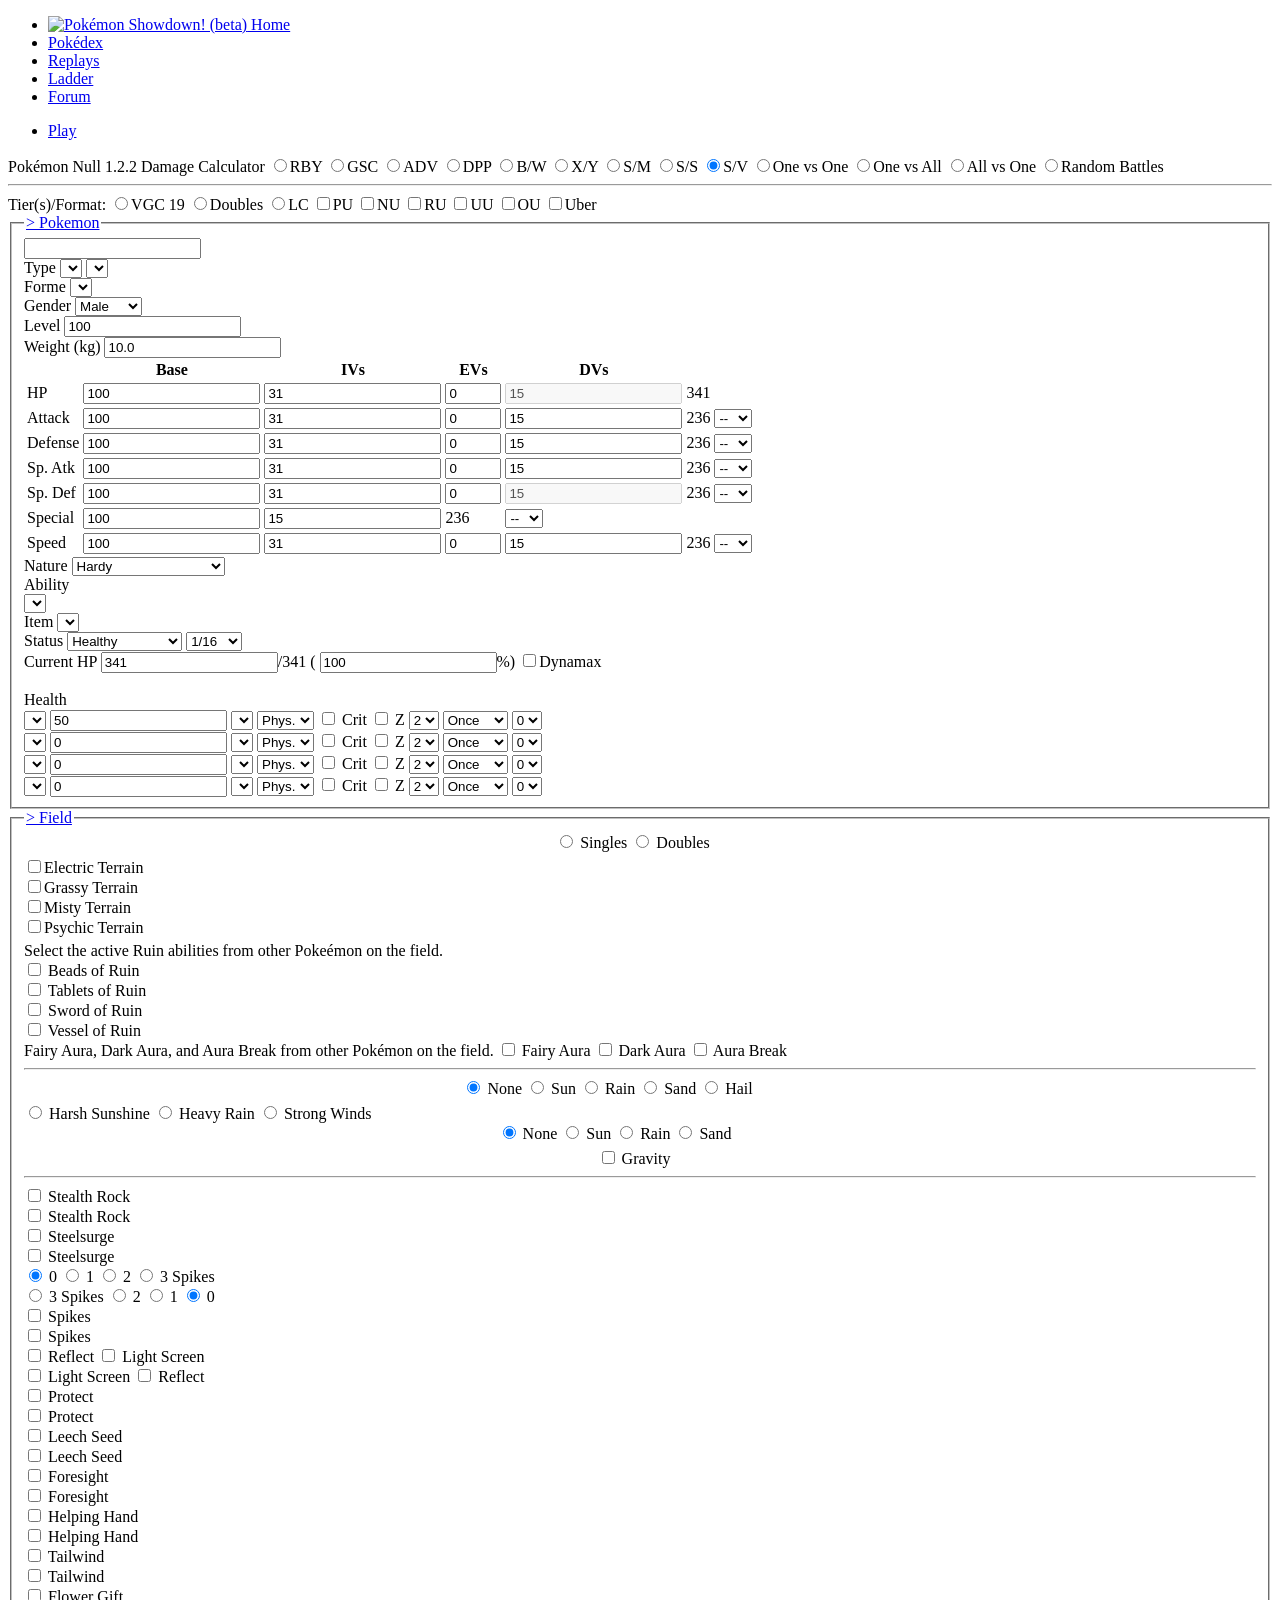
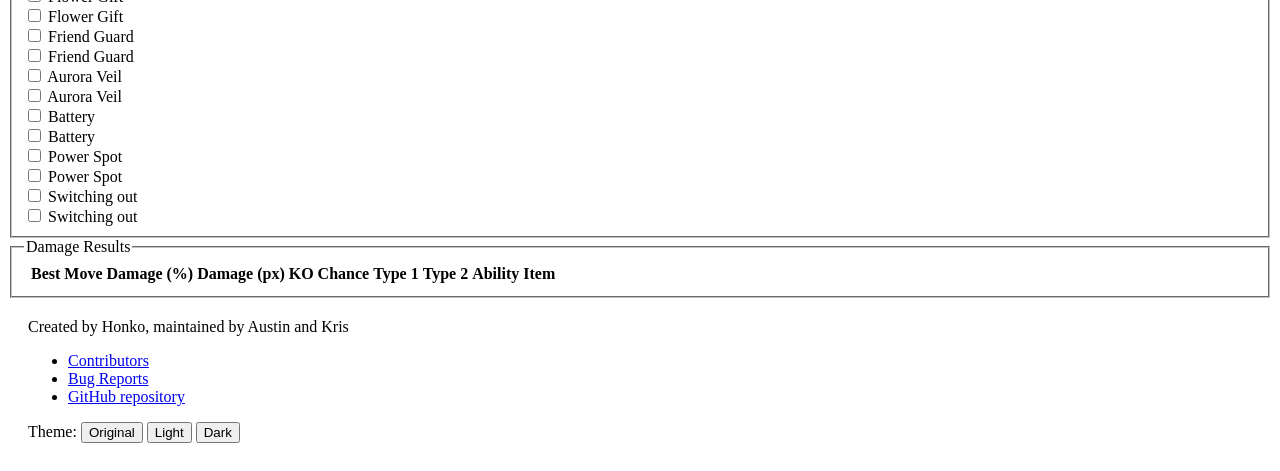
==== commit b0a515a8: "updated for 1.2.2" ====
--- a/docs/honkalculate.html
+++ b/docs/honkalculate.html
@@ -3,7 +3,7 @@
 
 <head>
     <meta charset="UTF-8" />
-    <title>Pok&eacute;mon Null 1.2.1 Damage Calculator</title>
+    <title>Pok&eacute;mon Null 1.2.2 Damage Calculator</title>
     <link type="text/css" rel="stylesheet" href="./css/vendor/bootstrap.css" />
     <link type="text/css" rel="stylesheet" href="https://cdn.datatables.net/1.10.4/css/jquery.dataTables.min.css" />
     <link type="text/css" rel="stylesheet" href="https://cdn.datatables.net/colvis/1.1.1/css/dataTables.colVis.css" />
@@ -68,7 +68,7 @@
 <div class="wrapper">
 
     <div>
-        <span class="title-text">Pok&eacute;mon Null 1.2.1 Damage Calculator</span>
+        <span class="title-text">Pok&eacute;mon Null 1.2.2 Damage Calculator</span>
         <span class="genSelection" aria-labelledby="selectGenInstruction" role="radiogroup" title="Select the generation.">
             <input class="gen visually-hidden" type="radio" name="gen" value="1" id="gen1" /><label class="btn btn-small btn-left" for="gen1">RBY</label>
             <input class="gen visually-hidden" type="radio" name="gen" value="2" id="gen2" /><label class="btn btn-small btn-mid" for="gen2">GSC</label>
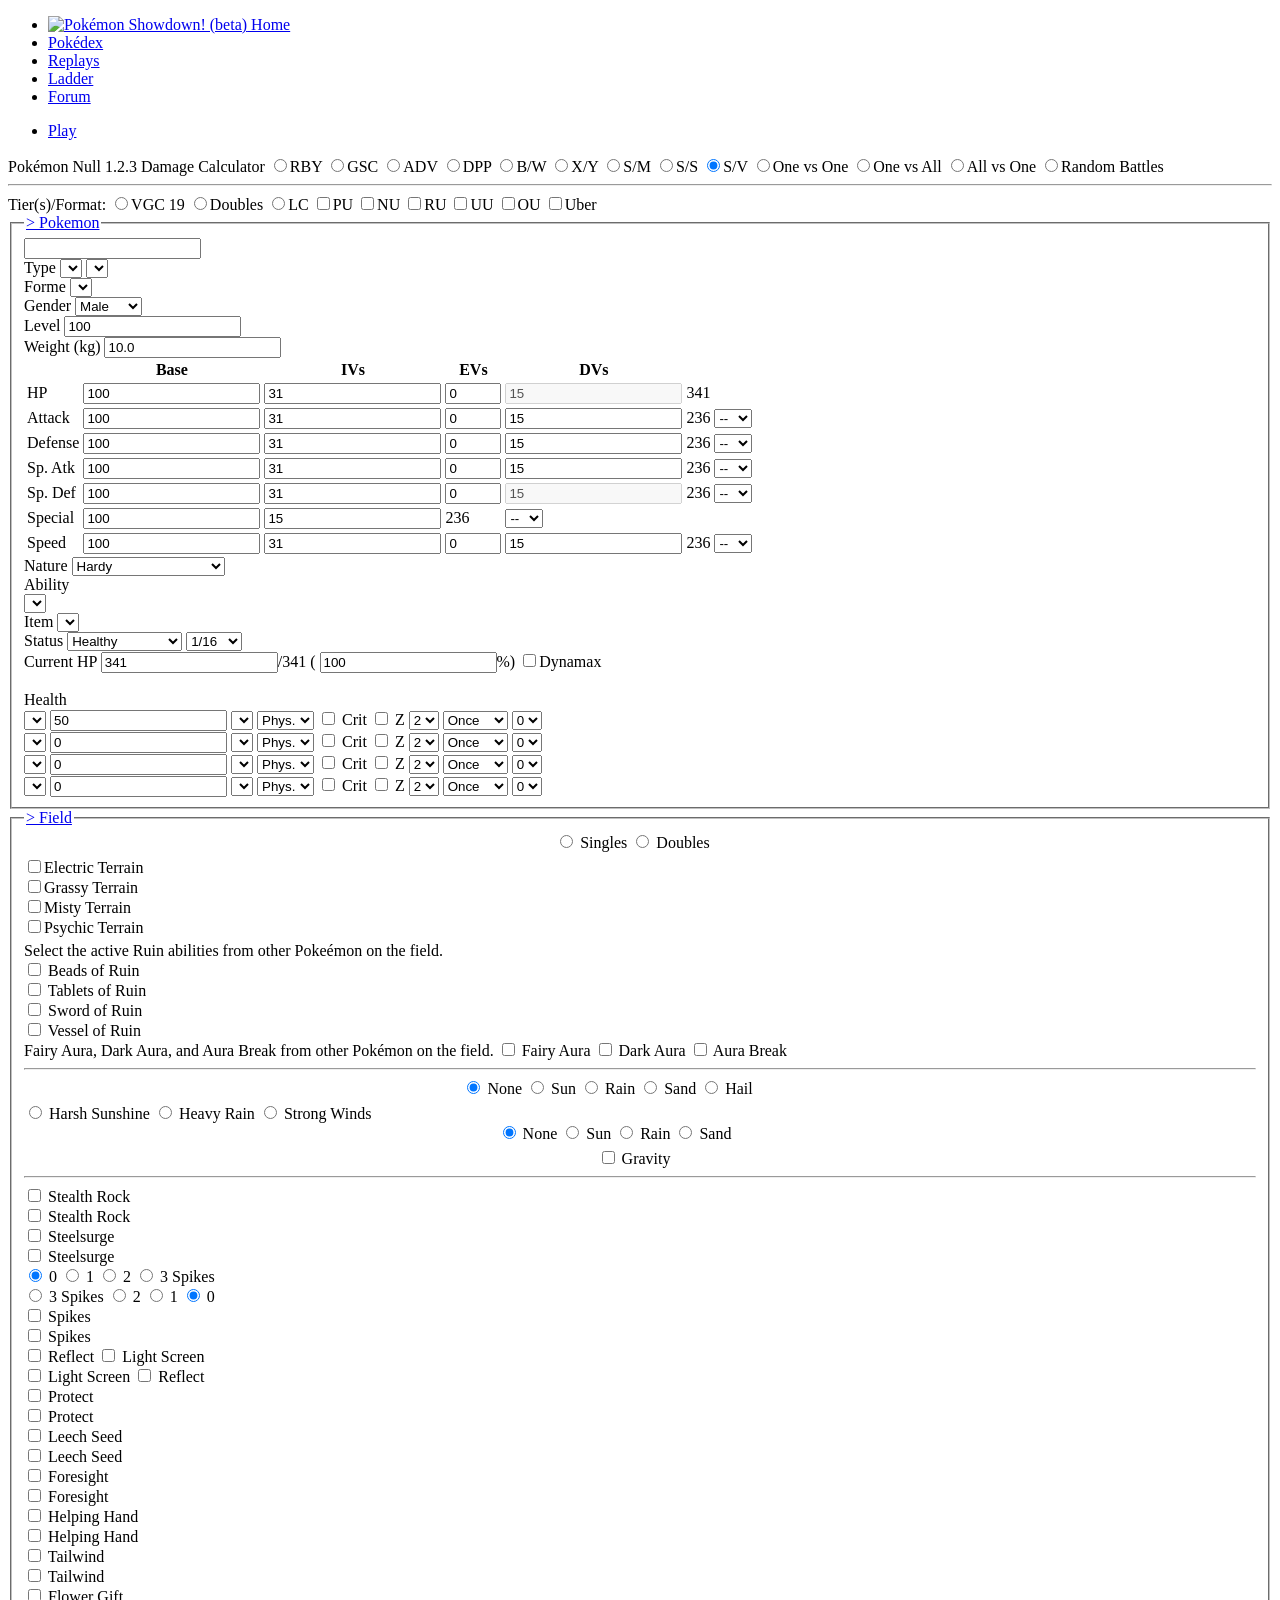
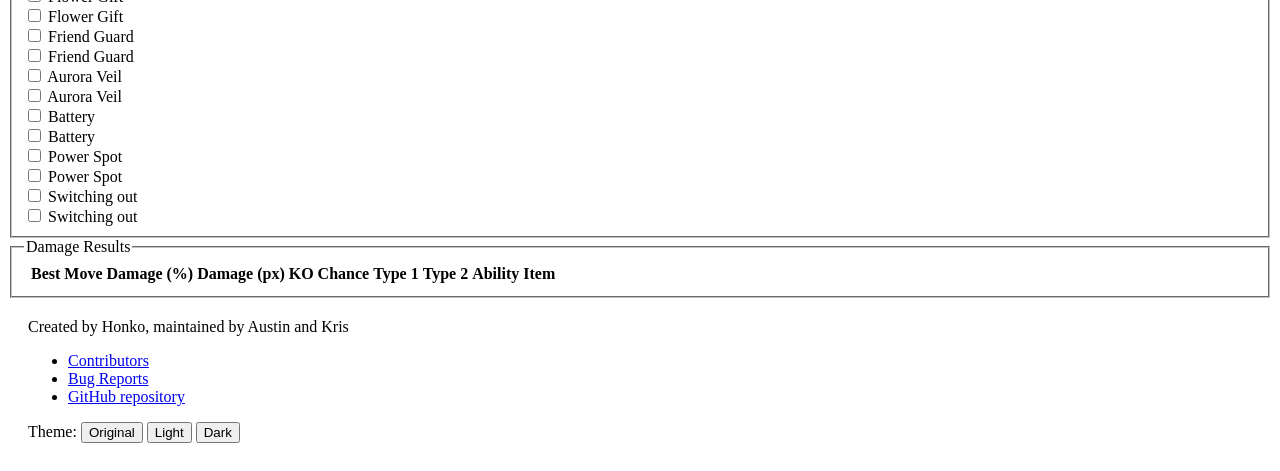
==== commit b213defd: "updated to 1.2.3" ====
--- a/docs/honkalculate.html
+++ b/docs/honkalculate.html
@@ -3,7 +3,7 @@
 
 <head>
     <meta charset="UTF-8" />
-    <title>Pok&eacute;mon Null 1.2.2 Damage Calculator</title>
+    <title>Pok&eacute;mon Null 1.2.3 Damage Calculator</title>
     <link type="text/css" rel="stylesheet" href="./css/vendor/bootstrap.css" />
     <link type="text/css" rel="stylesheet" href="https://cdn.datatables.net/1.10.4/css/jquery.dataTables.min.css" />
     <link type="text/css" rel="stylesheet" href="https://cdn.datatables.net/colvis/1.1.1/css/dataTables.colVis.css" />
@@ -68,7 +68,7 @@
 <div class="wrapper">
 
     <div>
-        <span class="title-text">Pok&eacute;mon Null 1.2.2 Damage Calculator</span>
+        <span class="title-text">Pok&eacute;mon Null 1.2.3 Damage Calculator</span>
         <span class="genSelection" aria-labelledby="selectGenInstruction" role="radiogroup" title="Select the generation.">
             <input class="gen visually-hidden" type="radio" name="gen" value="1" id="gen1" /><label class="btn btn-small btn-left" for="gen1">RBY</label>
             <input class="gen visually-hidden" type="radio" name="gen" value="2" id="gen2" /><label class="btn btn-small btn-mid" for="gen2">GSC</label>
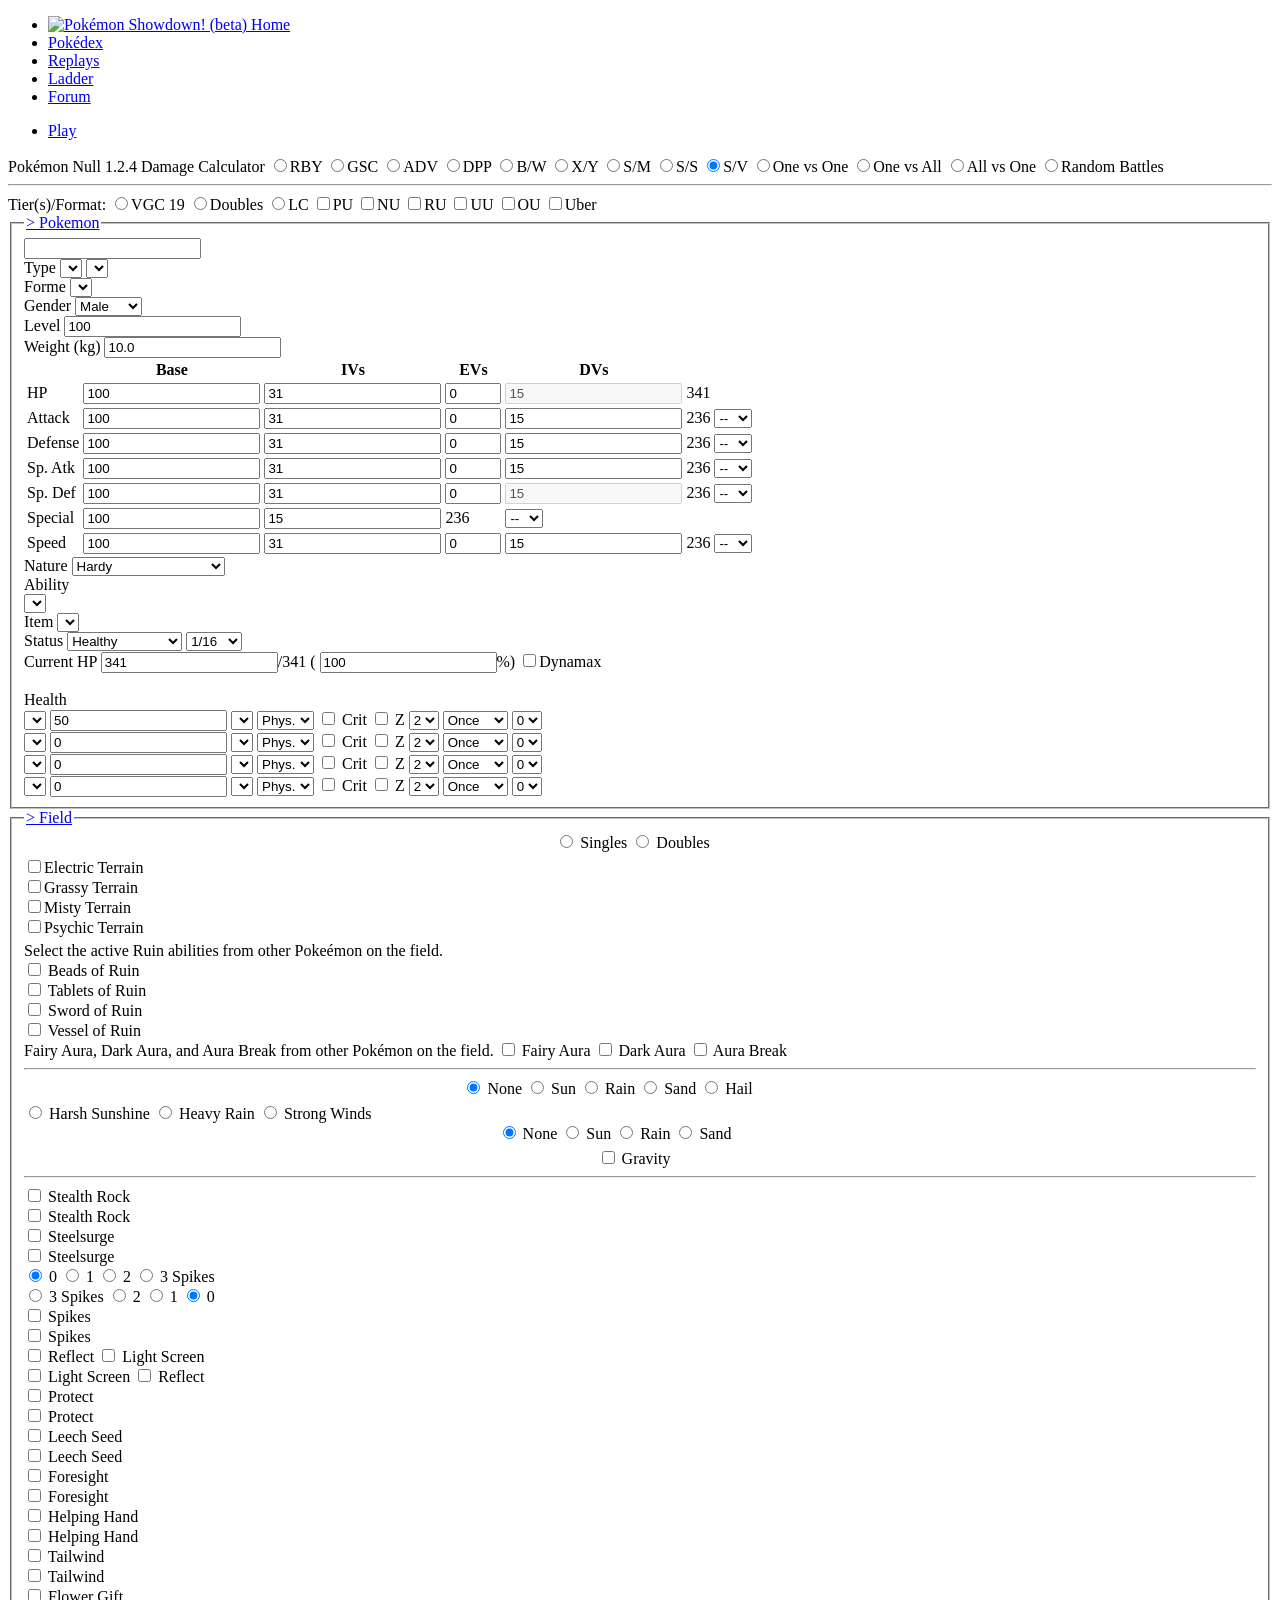
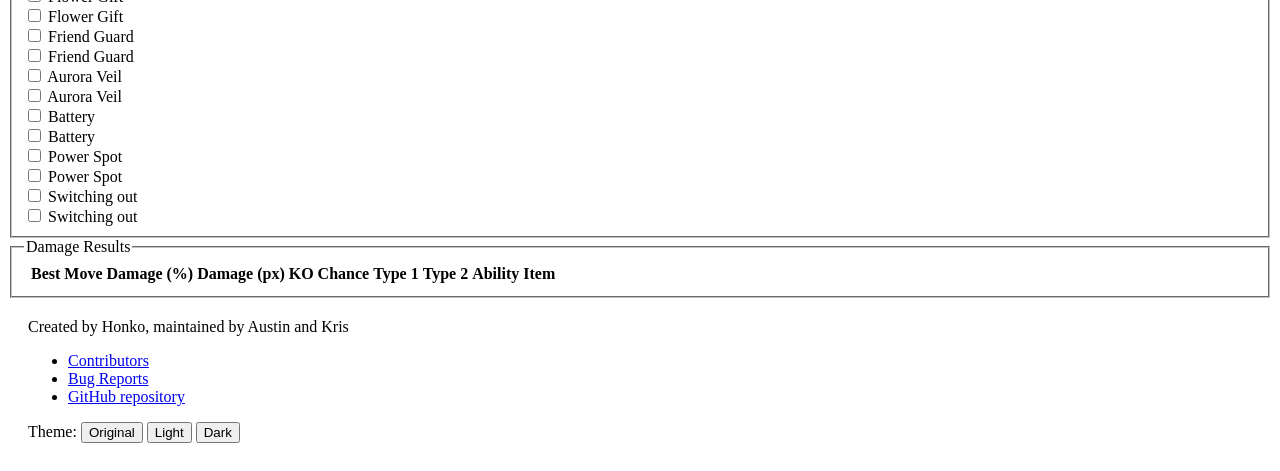
==== commit 94120f43: "updated for 1.2.4" ====
--- a/docs/honkalculate.html
+++ b/docs/honkalculate.html
@@ -3,7 +3,7 @@
 
 <head>
     <meta charset="UTF-8" />
-    <title>Pok&eacute;mon Null 1.2.3 Damage Calculator</title>
+    <title>Pok&eacute;mon Null 1.2.4 Damage Calculator</title>
     <link type="text/css" rel="stylesheet" href="./css/vendor/bootstrap.css" />
     <link type="text/css" rel="stylesheet" href="https://cdn.datatables.net/1.10.4/css/jquery.dataTables.min.css" />
     <link type="text/css" rel="stylesheet" href="https://cdn.datatables.net/colvis/1.1.1/css/dataTables.colVis.css" />
@@ -68,7 +68,7 @@
 <div class="wrapper">
 
     <div>
-        <span class="title-text">Pok&eacute;mon Null 1.2.3 Damage Calculator</span>
+        <span class="title-text">Pok&eacute;mon Null 1.2.4 Damage Calculator</span>
         <span class="genSelection" aria-labelledby="selectGenInstruction" role="radiogroup" title="Select the generation.">
             <input class="gen visually-hidden" type="radio" name="gen" value="1" id="gen1" /><label class="btn btn-small btn-left" for="gen1">RBY</label>
             <input class="gen visually-hidden" type="radio" name="gen" value="2" id="gen2" /><label class="btn btn-small btn-mid" for="gen2">GSC</label>
